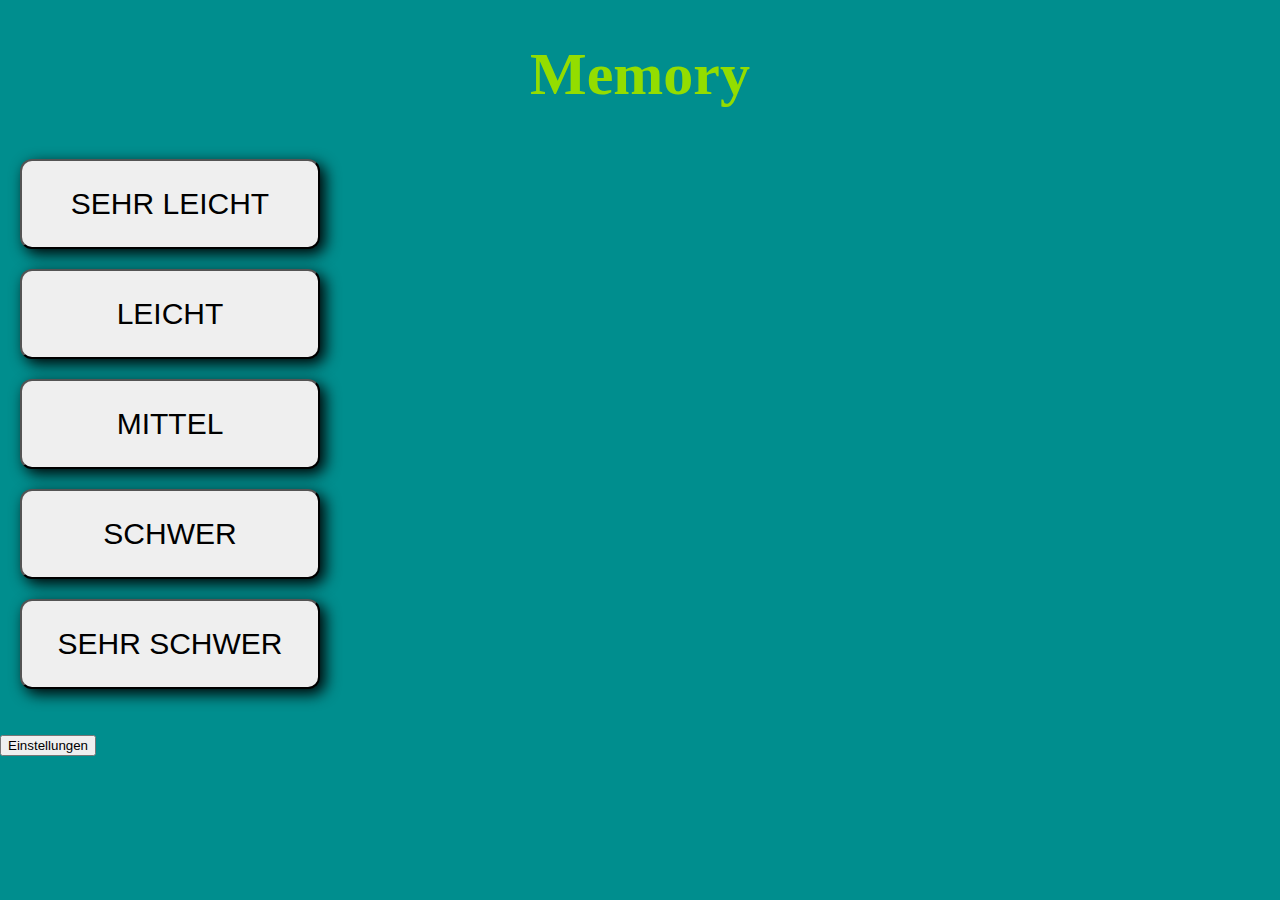
==== index.html @ d3170878 "Projekt am 11.06.21 begonnen. Very easy uns easy programmiert" ====
<!DOCTYPE html>
<html>
<head>
    <meta charset="utf-8"/>
    <meta name="viewport" content="width=device-width, initial-scale=1.0" />
    <link rel="stylesheet" href="https://cdnjs.cloudflare.com/ajax/libs/font-awesome/5.15.1/css/all.min.css" integrity="sha512-+4zCK9k+qNFUR5X+cKL9EIR+ZOhtIloNl9GIKS57V1MyNsYpYcUrUeQc9vNfzsWfV28IaLL3i96P9sdNyeRssA==" crossorigin="anonymous" />
 <!-- Eigene CSS Styles -->
    <link rel="stylesheet" href="./style.css">
    
    <title>Memory</title>
    <script></script>
</head>

<body>
<h1 style="text-align: center;font-size: 60px;">Memory</h1>


<div class="containerMenue">
        <button class="buttonMode" onclick="gotoVeryEasy()">SEHR LEICHT</button>
        <button class="buttonMode" onclick="gotoEasy()">LEICHT</button>
        <button class="buttonMode" onclick="gotoMMedium()">MITTEL</button>
        <button class="buttonMode" onclick="gotoHard()">SCHWER</button>
        <button class="buttonMode" onclick="gotoVeryHard()">SEHR SCHWER</button>
</div>
<br><br>
<button onclick="gotoSettings()">Einstellungen</button>

</body>
<script src="./app.js"></script>
</html>
---- style.css ----
*, *::before, *::after{
    box-sizing: border-box;
}

body{
    margin: 0;
    padding: 0;
    background-color: rgba(0, 142, 142);
    justify-content: center;
}

.mainContainer{
    display: flex;
    justify-content: center;
    flex-wrap: wrap;
}

.containerMenue {
    display: flex;
    flex-direction: column;
    justify-content: center;

}

h1{
    color: rgb(147, 221, 0);
}

.buttonCard{
    min-width: 70px;
    width: 25%;
    height: 90px;
    margin: 15px;
    font-size: 50px;
    border-radius: 12px;
    box-shadow: 5px 5px 15px black;
    border: 3px dotted rgb(14, 142, 201);
}

.buttonMode{
    width: 300px;
    height: 90px;
    margin: 10px 20px 10px 20px;
    font-size: 30px;
    border-radius: 12px;
    box-shadow: 5px 5px 15px black;
}

.button{
    
    width: 150px;
    height: 75px;
    border: 3px solid black;
    border-radius: 20px;
    background-color: rgb(10, 235, 160);
    color: black;
    font-weight: bold;
    font-family: 'Gill Sans', 'Gill Sans MT', Calibri, 'Trebuchet MS', sans-serif;
    font-size: 30px;

}


.buttonBackToMenue{
    background-color: rgb(255, 217, 0);
    color: black;
    border-radius: 12px;
    font-weight: bold;
}
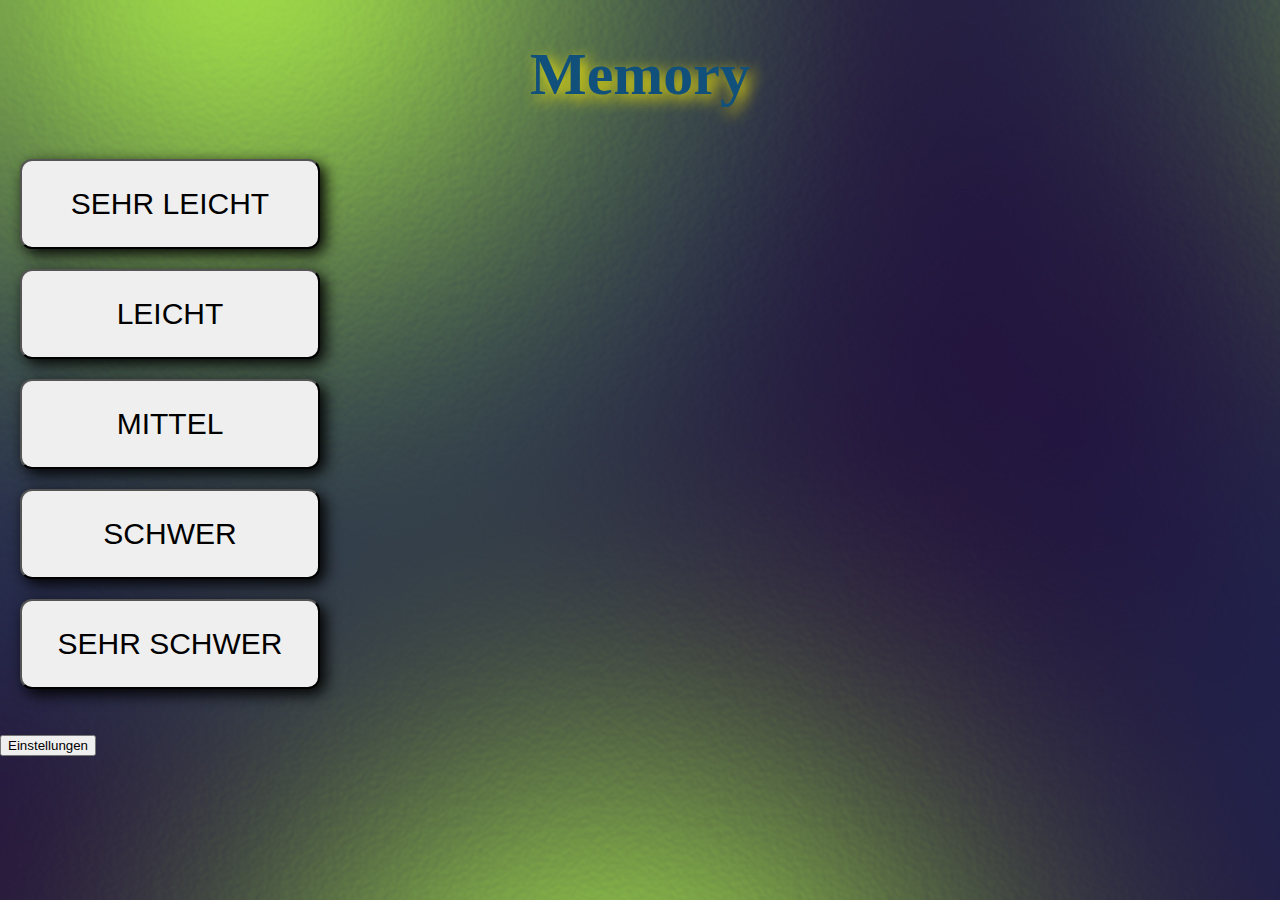
==== commit d7a2a378: "Kleine Anpassungen" ====
--- a/index.html
+++ b/index.html
@@ -4,8 +4,6 @@
 <head>
     <meta charset="utf-8"/>
     <meta name="viewport" content="width=device-width, initial-scale=1.0" />
-    <link rel="stylesheet" href="https://cdnjs.cloudflare.com/ajax/libs/font-awesome/5.15.1/css/all.min.css" integrity="sha512-+4zCK9k+qNFUR5X+cKL9EIR+ZOhtIloNl9GIKS57V1MyNsYpYcUrUeQc9vNfzsWfV28IaLL3i96P9sdNyeRssA==" crossorigin="anonymous" />
- <!-- Eigene CSS Styles -->
     <link rel="stylesheet" href="./style.css">
     
     <title>Memory</title>
--- a/style.css
+++ b/style.css
@@ -7,6 +7,7 @@
     padding: 0;
     background-color: rgba(0, 142, 142);
     justify-content: center;
+    background-image: url("Assets/backgroundMemory.jpg");
 }
 
 .mainContainer{
@@ -23,11 +24,12 @@
 }
 
 h1{
-    color: rgb(147, 221, 0);
+    color: rgb(16, 80, 122);
+    text-shadow: 5px 5px 15px rgb(255, 238, 0);
 }
 
 .buttonCard{
-    min-width: 70px;
+    background-color: rgba(24, 29, 24, 0.568);
     width: 25%;
     height: 90px;
     margin: 15px;
@@ -35,6 +37,7 @@
     border-radius: 12px;
     box-shadow: 5px 5px 15px black;
     border: 3px dotted rgb(14, 142, 201);
+    padding: 0;
 }
 
 .buttonMode{
@@ -47,17 +50,14 @@
 }
 
 .button{
-    
-    width: 150px;
-    height: 75px;
+    width: 100px;
+    height: 55px;
     border: 3px solid black;
     border-radius: 20px;
     background-color: rgb(10, 235, 160);
     color: black;
     font-weight: bold;
-    font-family: 'Gill Sans', 'Gill Sans MT', Calibri, 'Trebuchet MS', sans-serif;
-    font-size: 30px;
-
+    font-size: 16px;
 }
 
 
@@ -66,4 +66,22 @@
     color: black;
     border-radius: 12px;
     font-weight: bold;
+}
+
+
+@media screen and (max-width: 600px) {
+    .buttonCard{
+        background-color: rgba(24, 29, 24, 0.568);
+        color: aqua;
+        width: 60px;
+        height: 60px;
+        margin: 5px;
+        /* Alter Wert */
+        /* font-size: 25px; */
+        font-size: 35px;
+        border-radius: 12px;
+        box-shadow: 5px 5px 15px rgba(11, 250, 11, 0.397);
+        border: 3px solid rgba(13, 107, 150, 0.699);
+        padding: 0;
+    }
 }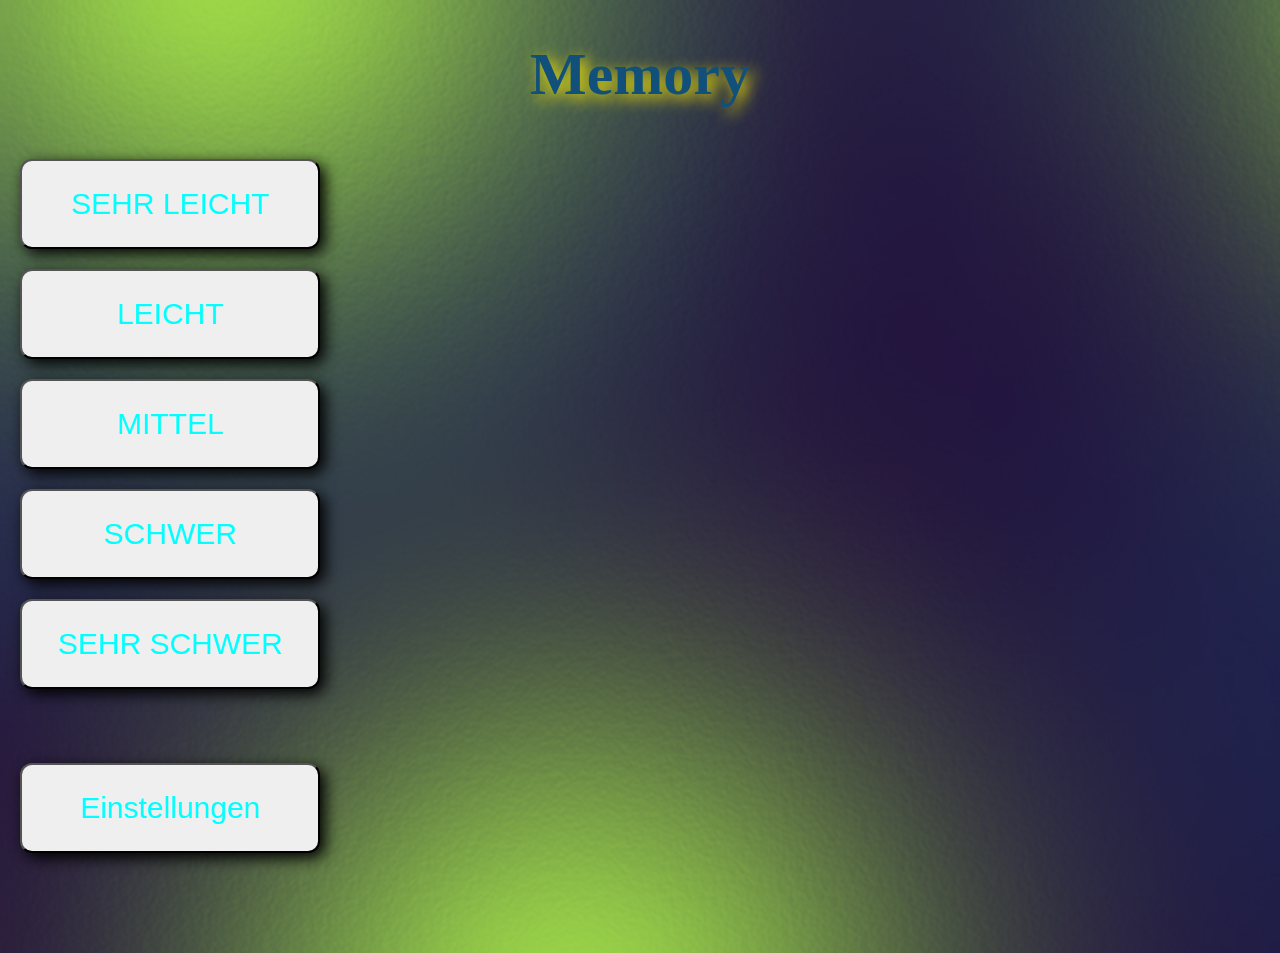
==== commit 114a0908: "Einstellungen und Emojis erstellt" ====
--- a/index.html
+++ b/index.html
@@ -6,7 +6,7 @@
     <meta name="viewport" content="width=device-width, initial-scale=1.0" />
     <link rel="stylesheet" href="./style.css">
     
-    <title>Memory</title>
+    <title>Memory-Menü</title>
     <script></script>
 </head>
 
@@ -20,9 +20,12 @@
         <button class="buttonMode" onclick="gotoMMedium()">MITTEL</button>
         <button class="buttonMode" onclick="gotoHard()">SCHWER</button>
         <button class="buttonMode" onclick="gotoVeryHard()">SEHR SCHWER</button>
+        <br><br><br>
+        <button class="buttonMode" onclick="gotoSettings()">Einstellungen</button>
+        <br><br><br> 
 </div>
 <br><br>
-<button onclick="gotoSettings()">Einstellungen</button>
+
 
 </body>
 <script src="./app.js"></script>
--- a/style.css
+++ b/style.css
@@ -1,6 +1,3 @@
-*, *::before, *::after{
-    box-sizing: border-box;
-}
 
 body{
     margin: 0;
@@ -8,6 +5,8 @@
     background-color: rgba(0, 142, 142);
     justify-content: center;
     background-image: url("Assets/backgroundMemory.jpg");
+    background-repeat: no-repeat;
+    background-size: cover;
 }
 
 .mainContainer{
@@ -35,8 +34,8 @@
     margin: 15px;
     font-size: 50px;
     border-radius: 12px;
-    box-shadow: 5px 5px 15px black;
-    border: 3px dotted rgb(14, 142, 201);
+    box-shadow: 5px 5px 15px rgba(11, 250, 11, 0.397);
+    border: 3px solid rgba(13, 107, 150, 0.699);
     padding: 0;
 }
 
@@ -47,6 +46,7 @@
     font-size: 30px;
     border-radius: 12px;
     box-shadow: 5px 5px 15px black;
+    color: aqua;
 }
 
 .button{
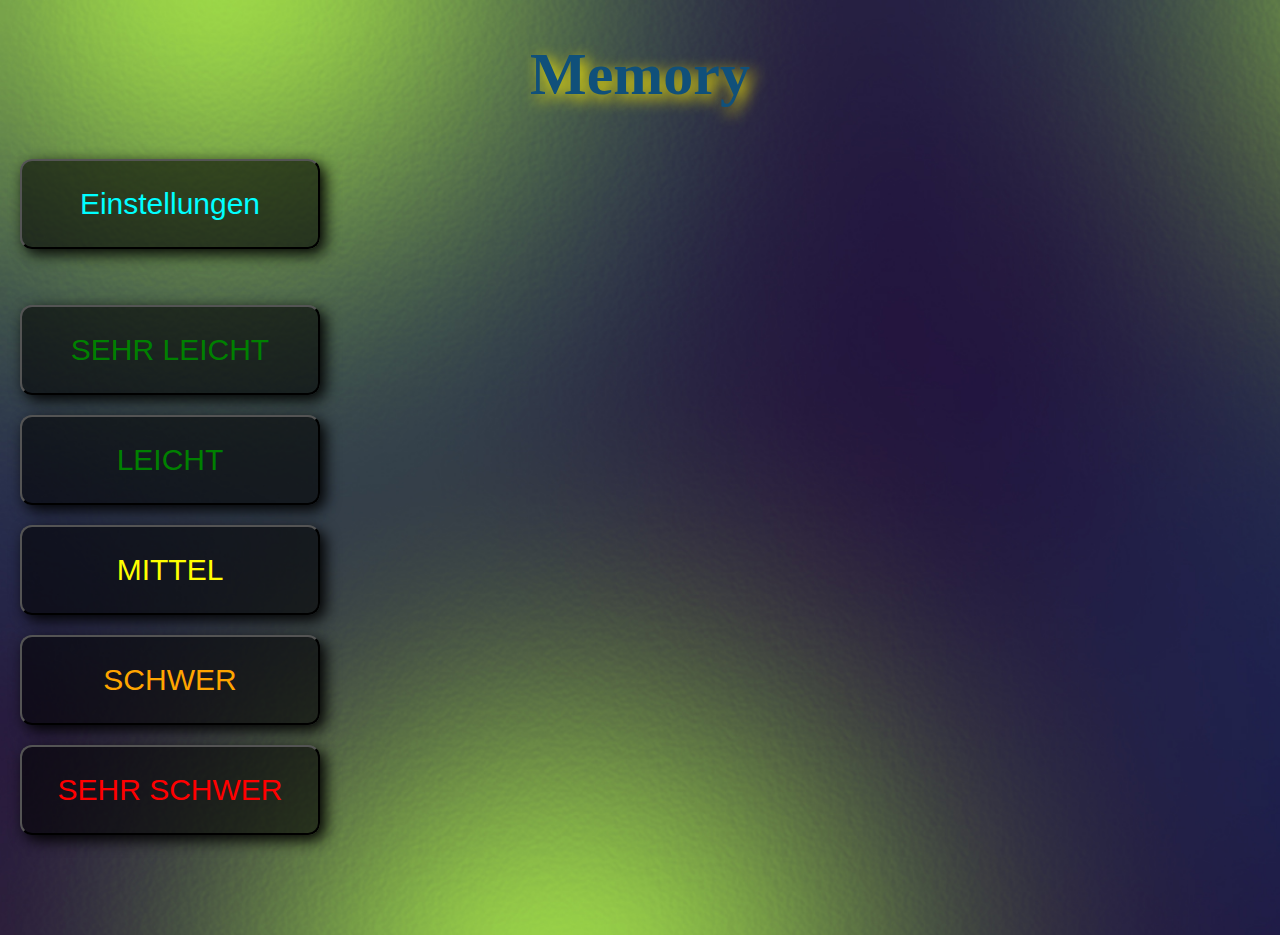
==== commit 198c75e8: "Neues Theme Fahrzeuge hinzugefügt" ====
--- a/index.html
+++ b/index.html
@@ -15,13 +15,16 @@
 
 
 <div class="containerMenue">
-        <button class="buttonMode" onclick="gotoVeryEasy()">SEHR LEICHT</button>
-        <button class="buttonMode" onclick="gotoEasy()">LEICHT</button>
-        <button class="buttonMode" onclick="gotoMMedium()">MITTEL</button>
-        <button class="buttonMode" onclick="gotoHard()">SCHWER</button>
-        <button class="buttonMode" onclick="gotoVeryHard()">SEHR SCHWER</button>
-        <br><br><br>
+    
         <button class="buttonMode" onclick="gotoSettings()">Einstellungen</button>
+        <br><br>
+        <button style="color: green;" class="buttonMode" onclick="gotoVeryEasy()">SEHR LEICHT</button>
+        <button style="color: green;" class="buttonMode" onclick="gotoEasy()">LEICHT</button>
+        <button style="color: yellow;" class="buttonMode" onclick="gotoMMedium()">MITTEL</button>
+        <button style="color: orange;" class="buttonMode" onclick="gotoHard()">SCHWER</button>
+        <button style="color: red;" class="buttonMode" onclick="gotoVeryHard()">SEHR SCHWER</button>
+        
+        
         <br><br><br> 
 </div>
 <br><br>
--- a/style.css
+++ b/style.css
@@ -47,6 +47,7 @@
     border-radius: 12px;
     box-shadow: 5px 5px 15px black;
     color: aqua;
+    background-color: rgba(0, 0, 0, 0.582);
 }
 
 .button{
